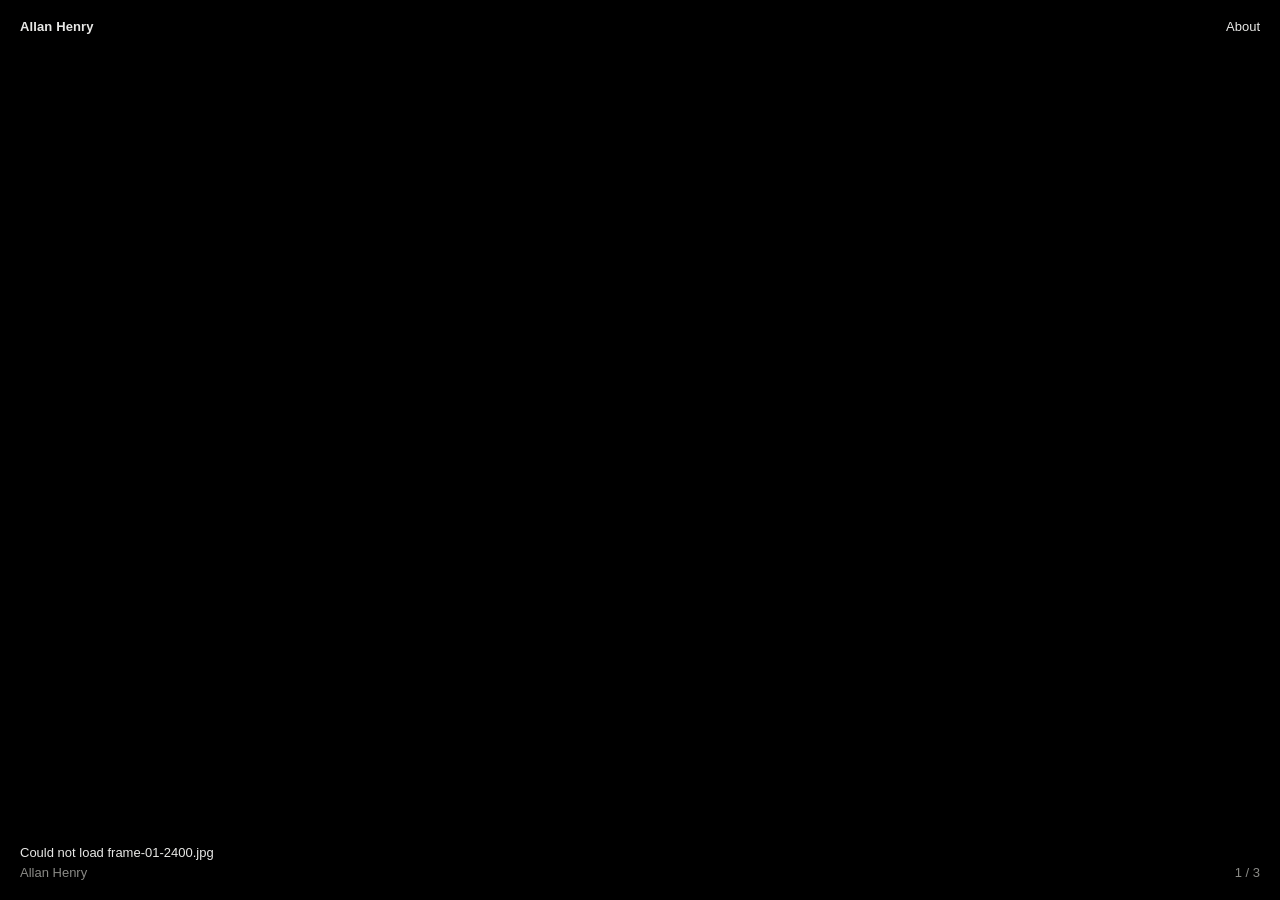
==== public/index.html @ 7faf0414 "Rename index.html to public/index.html" ====
<!doctype html>
<!-- Created: 2026-09-11 20:20 MST (America/Phoenix)
     allanhenry.com portfolio: the stage. One frame at a time, full viewport,
     letterboxed on black at native aspect. Arrow keys, click halves, swipe.
     Frame index lives in the URL hash (#7) so a frame is linkable.
     Edit frames.js to change the work; this file should not need edits. -->
<html lang="en">
<head>
<meta charset="utf-8">
<meta name="viewport" content="width=device-width, initial-scale=1, viewport-fit=cover">
<title>Allan Henry</title>
<meta name="description" content="Selected frames by Allan Henry, sports photographer.">
<meta name="referrer" content="strict-origin-when-cross-origin">
<link rel="stylesheet" href="/portfolio.css">
</head>
<body>
<div class="progress" id="progress"></div>
<main class="stage" id="stage" aria-live="polite">
  <img id="frame" alt="">
  <a class="zone prev" id="prev" href="#" aria-label="previous frame"></a>
  <a class="zone next" id="next" href="#" aria-label="next frame"></a>
</main>
<div class="chrome tl"><a class="name" href="/">Allan Henry</a></div>
<div class="chrome tr"><a href="/about.html">About</a></div>
<div class="chrome bl"><div class="caption" id="caption"></div><div class="credit" id="credit"></div></div>
<div class="chrome br" id="counter"></div>

<script type="module">
import { PORTFOLIO as P } from "/frames.js";

const frames = P.frames;
const img = document.getElementById("frame");
const progress = document.getElementById("progress");
const cap = document.getElementById("caption");
const cred = document.getElementById("credit");
const counter = document.getElementById("counter");
let i = 0, token = 0;

const srcOf = (f, w) => `${P.base}/${f.file}-${w}.jpg`;
const fromHash = () => {
  const n = Number(location.hash.replace("#", ""));
  return Number.isInteger(n) && n >= 1 && n <= frames.length ? n - 1 : 0;
};

function show(n, push = true) {
  if (!frames.length) { cap.textContent = "No frames listed in frames.js yet."; return; }
  i = (n + frames.length) % frames.length;
  const f = frames[i];
  const mine = ++token;
  img.classList.remove("ready");
  progress.className = "progress on";
  // letterbox before the bytes arrive: the box takes the frame's proportions
  img.width = f.w; img.height = f.h;
  img.alt = f.caption || `${P.name}, frame ${i + 1}`;
  img.sizes = "100vw";
  img.srcset = `${srcOf(f, 1200)} 1200w, ${srcOf(f, 2400)} 2400w`;
  img.src = srcOf(f, 2400);
  const done = () => {
    if (mine !== token) return;
    img.classList.add("ready");
    progress.className = "progress done";
    setTimeout(() => { if (mine === token) progress.className = "progress"; }, 300);
  };
  img.complete && img.naturalWidth ? done() : (img.onload = done);
  img.onerror = () => { if (mine === token) { progress.className = "progress"; cap.textContent = `Could not load ${f.file}-2400.jpg`; } };

  cap.textContent = f.caption || "";
  cred.textContent = P.credit;
  counter.textContent = `${i + 1} / ${frames.length}`;
  if (push) history.replaceState(null, "", `#${i + 1}`);
  // warm the neighbours so arrowing feels instant
  for (const k of [i + 1, i - 1]) {
    const g = frames[(k + frames.length) % frames.length];
    const pre = new Image(); pre.sizes = "100vw";
    pre.srcset = `${srcOf(g, 1200)} 1200w, ${srcOf(g, 2400)} 2400w`; pre.src = srcOf(g, 2400);
  }
  wake();
}

document.getElementById("next").onclick = (e) => { e.preventDefault(); show(i + 1); };
document.getElementById("prev").onclick = (e) => { e.preventDefault(); show(i - 1); };
document.addEventListener("keydown", (e) => {
  if (e.key === "ArrowRight" || e.key === " ") { e.preventDefault(); show(i + 1); }
  if (e.key === "ArrowLeft") { e.preventDefault(); show(i - 1); }
  if (e.key === "Home") show(0);
  if (e.key === "End") show(frames.length - 1);
});
let x0 = null;
const stage = document.getElementById("stage");
stage.addEventListener("touchstart", (e) => { x0 = e.touches[0].clientX; wake(); }, { passive: true });
stage.addEventListener("touchend", (e) => {
  if (x0 === null) return;
  const dx = e.changedTouches[0].clientX - x0; x0 = null;
  if (Math.abs(dx) > 40) show(i + (dx < 0 ? 1 : -1));
});
window.addEventListener("hashchange", () => show(fromHash(), false));

/* chrome fades after two seconds still; any movement or tap brings it back */
let idleTimer;
function wake() {
  document.body.classList.remove("idle");
  clearTimeout(idleTimer);
  idleTimer = setTimeout(() => document.body.classList.add("idle"), 2000);
}
["mousemove", "touchstart", "keydown"].forEach((ev) => document.addEventListener(ev, wake, { passive: true }));

show(fromHash(), false);
</script>
</body>
</html>
---- portfolio.css ----
/* Created: 2026-09-11 20:20 MST (America/Phoenix)
   allanhenry.com portfolio. One stylesheet for the stage (index.html) and the
   about page. Black stage, one system sans, two type sizes, no accent, no
   decoration. The frame is the only thing on the page with color. */

:root {
  --stage: #000;
  --page: #101012;
  --ink: #e8e8e6;
  --ink-dim: #8a8a86;
  --sans: "Helvetica Neue", Helvetica, Arial, system-ui, sans-serif;
  --chrome: 13px;
  --fade: 220ms;
}
* { box-sizing: border-box; }
html, body { height: 100%; }
body {
  margin: 0; background: var(--stage); color: var(--ink);
  font-family: var(--sans); font-size: var(--chrome); line-height: 1.4;
  -webkit-font-smoothing: antialiased;
}
a { color: inherit; text-decoration: none; }
a:focus-visible, button:focus-visible { outline: 1px solid var(--ink); outline-offset: 3px; }

/* ---- stage ---- */
.stage {
  position: fixed; inset: 0; overflow: hidden;
  display: flex; align-items: center; justify-content: center;
  user-select: none; -webkit-user-select: none; touch-action: pan-y;
}
.stage img {
  display: block; max-width: 100vw; max-height: 100vh; width: auto; height: auto;
  object-fit: contain; opacity: 0; transition: opacity var(--fade) ease-out;
}
.stage img.ready { opacity: 1; }
/* click zones: left third back, rest forward. Cursor says which. */
.zone { position: absolute; top: 0; bottom: 0; width: 34%; }
.zone.prev { left: 0;  cursor: w-resize; }
.zone.next { right: 0; width: 66%; cursor: e-resize; }
@media (hover: none) { .zone { cursor: default; } }

/* ---- chrome: fades out when idle ---- */
.chrome {
  position: fixed; z-index: 2; padding: 18px 20px; color: var(--ink);
  transition: opacity var(--fade) ease-out; pointer-events: none;
}
.chrome a, .chrome button { pointer-events: auto; }
.chrome.tl { top: 0; left: 0; }
.chrome.tr { top: 0; right: 0; }
.chrome.bl { bottom: 0; left: 0; max-width: min(60vw, 60ch); }
.chrome.br { bottom: 0; right: 0; font-variant-numeric: tabular-nums; color: var(--ink-dim); }
.chrome .name { font-weight: 600; letter-spacing: 0.01em; }
.chrome .caption { color: var(--ink); }
.chrome .credit { color: var(--ink-dim); margin-top: 2px; }
body.idle .chrome { opacity: 0; }
body.idle .stage { cursor: none; }

/* ---- loading: a hairline that fills across the top, not a spinner ---- */
.progress {
  position: fixed; top: 0; left: 0; height: 1px; width: 0; background: var(--ink);
  opacity: 0; transition: width 600ms ease-out, opacity var(--fade);
  z-index: 3; pointer-events: none;
}
.progress.on { opacity: .6; width: 70%; }
.progress.done { width: 100%; opacity: 0; }

/* ---- about page ---- */
body.about-page { background: var(--page); font-size: 15px; height: auto; }
.about-nav { display: flex; justify-content: space-between; padding: 18px 20px; font-size: var(--chrome); }
.about-nav .name { font-weight: 600; }
.about { max-width: 60ch; padding: 24px 20px 60px; margin: 0 auto; }
.about p { margin: 0 0 1.1em; }
.about .links a { text-decoration: underline; text-underline-offset: 3px; margin-right: 16px; }

@media (prefers-reduced-motion: reduce) {
  .stage img, .chrome, .progress { transition: none; }
}
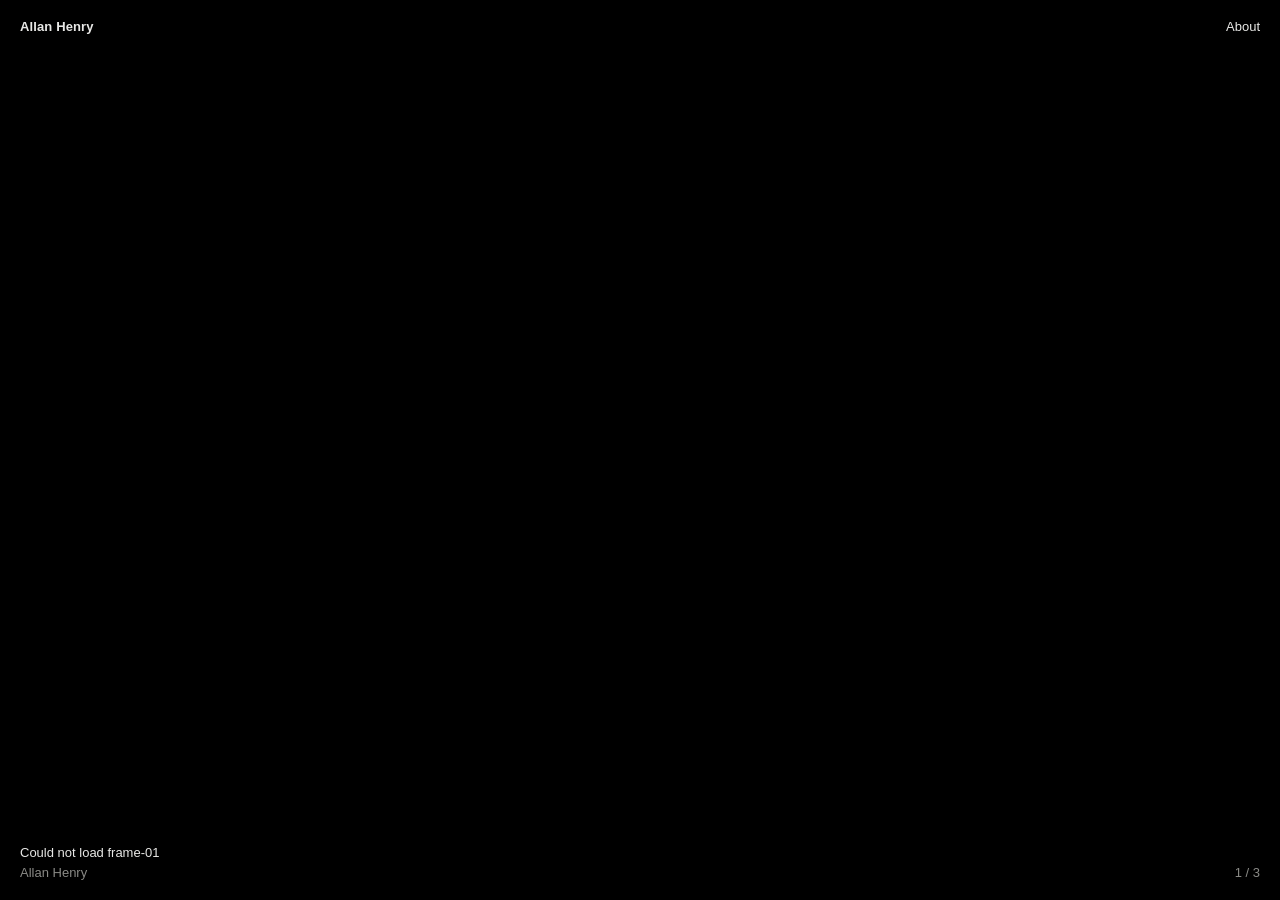
==== commit 23ee59ad: "Add files via upload" ====
--- a/public/index.html
+++ b/public/index.html
@@ -1,5 +1,7 @@
 <!doctype html>
-<!-- Created: 2026-09-11 20:20 MST (America/Phoenix)
+<!-- Created: 2026-09-11 21:05 MST (America/Phoenix). Supersedes the 20:45 copy:
+     one file per frame. `file` in frames.js is the exact filename in the bucket,
+     extension included; no size variants, no srcset. Per-frame `credit` kept.
      allanhenry.com portfolio: the stage. One frame at a time, full viewport,
      letterboxed on black at native aspect. Arrow keys, click halves, swipe.
      Frame index lives in the URL hash (#7) so a frame is linkable.
@@ -36,7 +38,7 @@
 const counter = document.getElementById("counter");
 let i = 0, token = 0;
 
-const srcOf = (f, w) => `${P.base}/${f.file}-${w}.jpg`;
+const srcOf = (f) => `${P.base}/${f.file}`;
 const fromHash = () => {
   const n = Number(location.hash.replace("#", ""));
   return Number.isInteger(n) && n >= 1 && n <= frames.length ? n - 1 : 0;
@@ -52,9 +54,8 @@
   // letterbox before the bytes arrive: the box takes the frame's proportions
   img.width = f.w; img.height = f.h;
   img.alt = f.caption || `${P.name}, frame ${i + 1}`;
-  img.sizes = "100vw";
-  img.srcset = `${srcOf(f, 1200)} 1200w, ${srcOf(f, 2400)} 2400w`;
-  img.src = srcOf(f, 2400);
+  img.removeAttribute("srcset");
+  img.src = srcOf(f);
   const done = () => {
     if (mine !== token) return;
     img.classList.add("ready");
@@ -62,17 +63,16 @@
     setTimeout(() => { if (mine === token) progress.className = "progress"; }, 300);
   };
   img.complete && img.naturalWidth ? done() : (img.onload = done);
-  img.onerror = () => { if (mine === token) { progress.className = "progress"; cap.textContent = `Could not load ${f.file}-2400.jpg`; } };
+  img.onerror = () => { if (mine === token) { progress.className = "progress"; cap.textContent = `Could not load ${f.file}`; } };
 
   cap.textContent = f.caption || "";
-  cred.textContent = P.credit;
+  cred.textContent = f.credit || P.credit;
   counter.textContent = `${i + 1} / ${frames.length}`;
   if (push) history.replaceState(null, "", `#${i + 1}`);
   // warm the neighbours so arrowing feels instant
   for (const k of [i + 1, i - 1]) {
     const g = frames[(k + frames.length) % frames.length];
-    const pre = new Image(); pre.sizes = "100vw";
-    pre.srcset = `${srcOf(g, 1200)} 1200w, ${srcOf(g, 2400)} 2400w`; pre.src = srcOf(g, 2400);
+    const pre = new Image(); pre.src = srcOf(g);
   }
   wake();
 }
